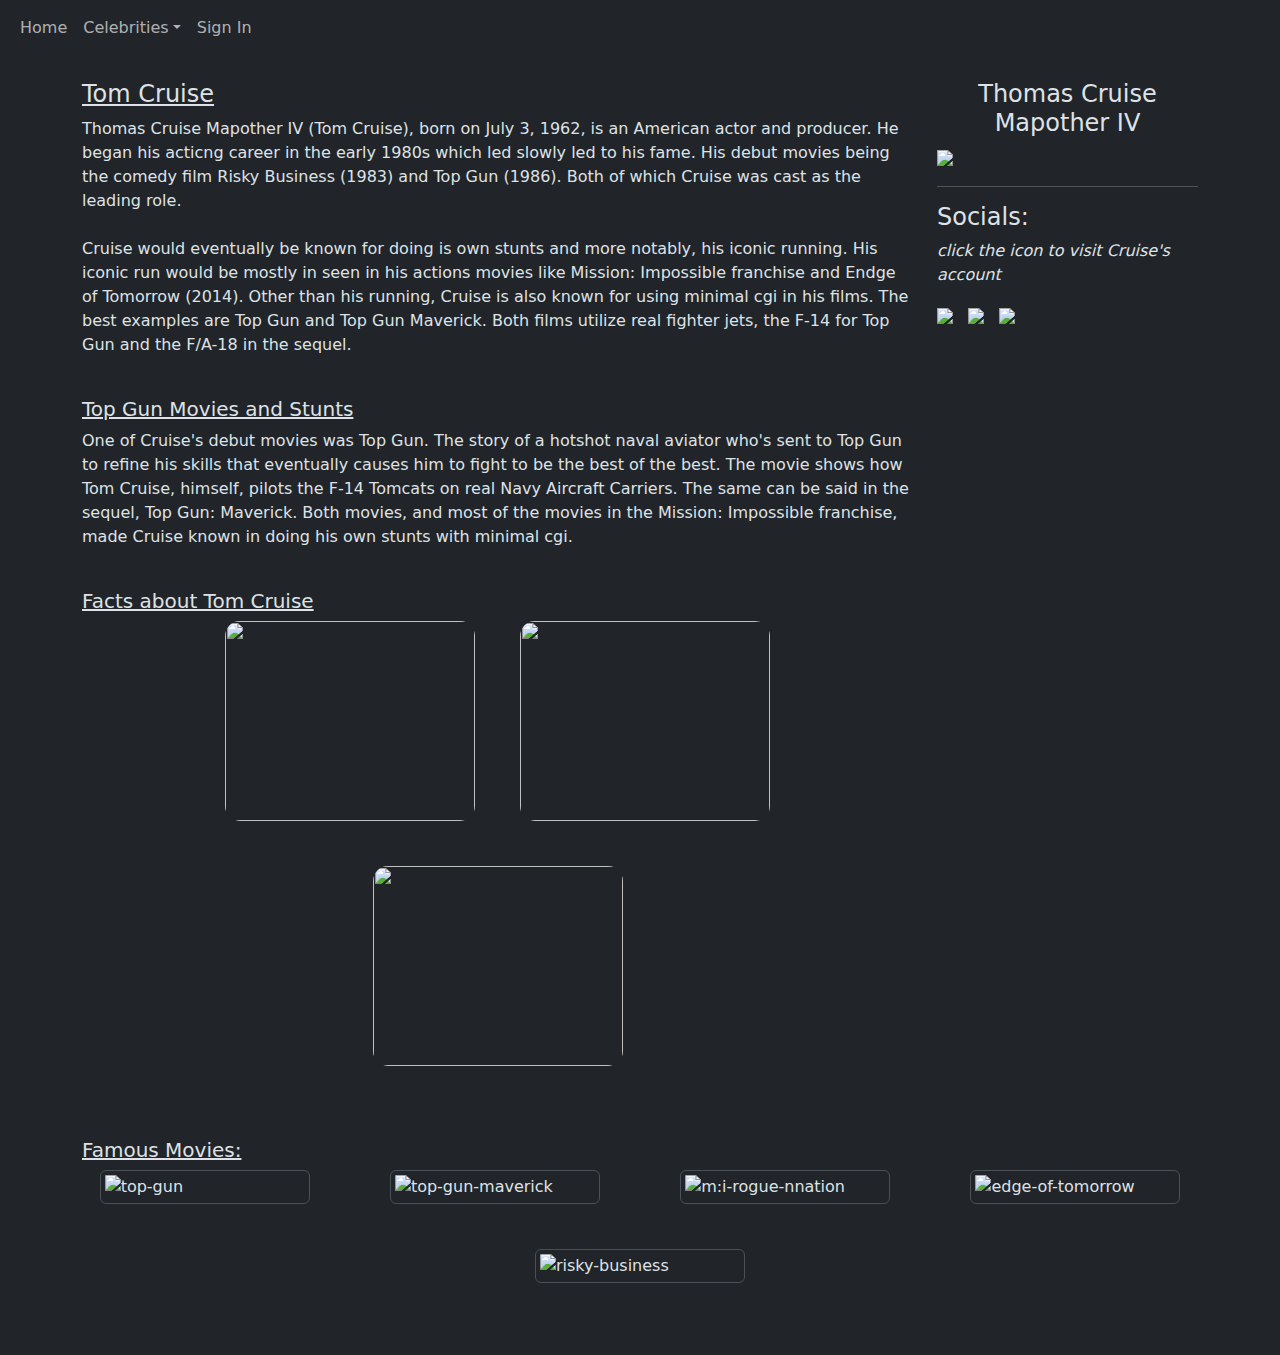
==== cruise.html @ 151969d1 "Add files via upload" ====
<!DOCTYPE html>
<html data-bs-theme="dark">
<head>
	<meta charset="utf-8">
	<meta name="viewport" content="width=device-width, initial-scale=1">
	
	<!--css-->
	<link rel="stylesheet" type="text/css" href="styles-cruise.css"> 

	<!-- bootstrap -->
	<link href="https://cdn.jsdelivr.net/npm/bootstrap@5.3.2/dist/css/bootstrap.min.css" rel="stylesheet">

	<!-- javascript -->
	<script src="https://cdn.jsdelivr.net/npm/bootstrap@5.3.3/dist/js/bootstrap.bundle.min.js" integrity="sha384-YvpcrYf0tY3lHB60NNkmXc5s9fDVZLESaAA55NDzOxhy9GkcIdslK1eN7N6jIeHz" crossorigin="anonymous"></script> 

	<title>Tom Cruise</title>
</head>
<body>
	<div class="main">
		<div class="row">
			<div class="header col-xl-12 text-center"></div>
		</div>

		<nav class="navbar navbar-expand-sm">
			<!-- <a class="navbar-brand">
				<img src="https://cdn4.iconfinder.com/data/icons/logos-and-brands/512/227_Netflix_logo-512.png" id="brand" style="width: 100px">
			</a> -->


		  	<div class="container-fluid">
			  	<ul class="navbar-nav">
				    <li class="nav-item">
				      <a class="nav-link" href="index.html">Home</a>
				    </li>
				    <li class="nav-item dropdown">
				    	<a class="nav-link dropdown-toggle" data-bs-toggle="dropdown" href="#">Celebrities</a>
				    	<ul class="dropdown-menu">
				    		<li><a class="dropdown-item" href="depp.html">Johnny Depp</a></li>
				    		<li><a class="dropdown-item" href="cruise.html">Tom Cruise</a></li>
				    		<li><a class="dropdown-item" href="rdj.html">Robert Downey Jr.</a></li>
				    	</ul>
				    </li>

				   <li class="nav-item">
				    	<a class="nav-link"  href="#">Sign In</a>
				    </li>
				</ul>
		  	</div>
		</nav>
	<br>
		<div class="container">
			<div class="row">
				<div class="col-xl-9">
					<p class="h4"><u>Tom Cruise</u></p>
					<p>Thomas Cruise Mapother IV (Tom Cruise), born on July 3, 1962, is an American actor and producer. He began his acticng career in the early 1980s which led slowly led to his fame. His debut movies being the comedy film Risky Business (1983) and Top Gun (1986). Both of which Cruise was cast as the leading role.<br><br>Cruise would eventually be known for doing is own stunts and more notably, his iconic running. His iconic run would be mostly in seen in his actions movies like Mission: Impossible franchise and Endge of Tomorrow (2014). Other than his running, Cruise is also known for using minimal cgi in his films. The best examples are Top Gun and Top Gun Maverick. Both films utilize real fighter jets, the F-14 for Top Gun and the F/A-18 in the sequel.</p>

					<br>

					<p class="h5"><u>Top Gun Movies and Stunts</u></p>
					<p>One of Cruise's debut movies was Top Gun. The story of a hotshot naval aviator who's sent to Top Gun to refine his skills that eventually causes him to fight to be the best of the best. The movie shows how Tom Cruise, himself, pilots the F-14 Tomcats on real Navy Aircraft Carriers. The same can be said in the sequel, Top Gun: Maverick. Both movies, and most of the movies in the Mission: Impossible franchise, made Cruise known in doing his own stunts with minimal cgi.</p>

					<br>

					<p class="h5"><u>Facts about Tom Cruise</u></p>

					<div class="flex">
						<div class="content">
							<img src="https://i.pinimg.com/1200x/43/fe/46/43fe46d28e1eea591d05dc1b6ebb8c67.jpg" class="facts">
							<div class="overlay" style="background-image: url(https://static1.srcdn.com/wordpress/wp-content/uploads/2019/09/Top-Gun-Trailer-Glen-Powell-One.jpg); background-size: cover;">
								<br>
								<div class="overlay-text text-center" style="color: white;">
									<p>Top Gun: Maverick is Tom Cruise’s highest-grossing film, surpassing $1 billion at the box office. The film is Paramount’s second domestic highest-grossing film, following Titanic.</p>
								</div>
							</div>
						</div>

						<div class="content">
							<img src="https://i.pinimg.com/1200x/43/fe/46/43fe46d28e1eea591d05dc1b6ebb8c67.jpg" class="facts">
							<div class="overlay" style="background-image: url(https://prd-rteditorial.s3.us-west-2.amazonaws.com/wp-content/uploads/2023/07/05111225/Mission_Impossible_Dead_Reckoning_Part_One_First_Reviews-Rep.jpg); background-size: cover;">
								<br>
								<div class="overlay-text text-center" style="color: white;">
									<p>In 2018, Rotten Tomatoes calculated that, on average, films where Cruise runs more distance on screen do better critically and commercially.</p>
								</div>
							</div>
						</div>

						<div class="content">
							<img src="https://i.pinimg.com/1200x/43/fe/46/43fe46d28e1eea591d05dc1b6ebb8c67.jpg" class="facts">
							<div class="overlay" style="background-image: url(https://likeafilmstar.com/wp-content/uploads/2014/10/tom-cruise-risky-business-sunglasses3.png); background-size: cover;">
								<br>
								<div class="overlay-text text-center" style="color: white;">
									<p>Cruise saved managed to save Ray-Ban Sunglasses. After wearing their sunglasses in his iconic roles Risky Business and Top Gun, sales shot up- and even more with Top Gun.</p>
								</div>
							</div>
						</div>
					</div>
					

					<br><br><br>
				</div>

				<div class="col-xl-3">
					<p class="h4 text-center">Thomas Cruise Mapother IV</p>
					<img src="https://upload.wikimedia.org/wikipedia/commons/thumb/3/33/Tom_Cruise_by_Gage_Skidmore_2.jpg/800px-Tom_Cruise_by_Gage_Skidmore_2.jpg" width="300px">
					<hr>
					<p class="h4">Socials:</p>
					<p><em>click the icon to visit Cruise's account</em></p>
					<a href="https://www.instagram.com/tomcruise/?hl=en"><img src="https://cdn4.iconfinder.com/data/icons/social-messaging-ui-color-shapes-2-free/128/social-instagram-new-square2-512.png" width="80" style="padding-right: 10px;"></a>

					<a href="https://www.facebook.com/officialtomcruise/"><img src="https://upload.wikimedia.org/wikipedia/commons/c/cd/Facebook_logo_%28square%29.png" width="80" style="padding-right: 10px;"></a>

					<a href="https://www.tiktok.com/@tomcruise?lang=en"><img src="https://i.pinimg.com/564x/80/3c/e4/803ce4805ba7df5322d2bc88c1f2f68e.jpg" width="80" style="padding-right: 10px;"></a>
				</div>

				<p class="h5"><u>Famous Movies:</u></p>
				<div class="movies">	
					<img src="https://upload.wikimedia.org/wikipedia/en/thumb/4/46/Top_Gun_Movie.jpg/220px-Top_Gun_Movie.jpg" class="img-thumbnail mx-auto d-block" width="210px" alt="top-gun">
					<img src="https://upload.wikimedia.org/wikipedia/en/thumb/1/13/Top_Gun_Maverick_Poster.jpg/220px-Top_Gun_Maverick_Poster.jpg" class="img-thumbnail mx-auto d-block" width="210px" alt="top-gun-maverick">
					<img src="https://upload.wikimedia.org/wikipedia/en/f/fb/Mission_Impossible_Rogue_Nation_poster.jpg" class="img-thumbnail mx-auto d-block" width="210px" alt="m:i-rogue-nnation">
					<img src="https://upload.wikimedia.org/wikipedia/en/f/f9/Edge_of_Tomorrow_Poster.jpg" class="img-thumbnail mx-auto d-block" width="210px" alt="edge-of-tomorrow">
					<img src="https://upload.wikimedia.org/wikipedia/en/thumb/3/33/Risky_Business.jpg/220px-Risky_Business.jpg" class="img-thumbnail mx-auto d-block" width="210px" alt="risky-business">
				</div>
			</div>
<br><br><br>
		</div>
	</div>
</body>
---- styles-cruise.css ----
.overlay{
	position: absolute;
	top: 100%;
	left: 0%;
	width: 100%;
	height: 100%;
	border-radius: 15px;
	transition: top 0.5s ease;
}

.overlay-text{
	padding: 20px;
	top: -15%;
	position: relative;

}

.content{
	position: relative;
	width: 250px;
	height: 200px;
	overflow: hidden;

}
.facts {
	width: 100%;
	height: 100%;
	object-fit: cover;
	border-radius: 15px;
}

.img-facts {
	width: 100%;
	height: 100%;
	object-fit: cover;
	border-radius: 15px;
}

.content:hover .overlay{
	top: 0;
}

.flex, .movies {
	display: flex;
	flex-wrap: wrap;
	gap: 45px;
	justify-content: center;

}

body{
	background-image: url(https://render.fineartamerica.com/images/images-profile-flow/400/images/artworkimages/mediumlarge/3/1-super-hornet-airpower-art.jpg);
	background-size: cover;
	background-attachment: fixed;
}
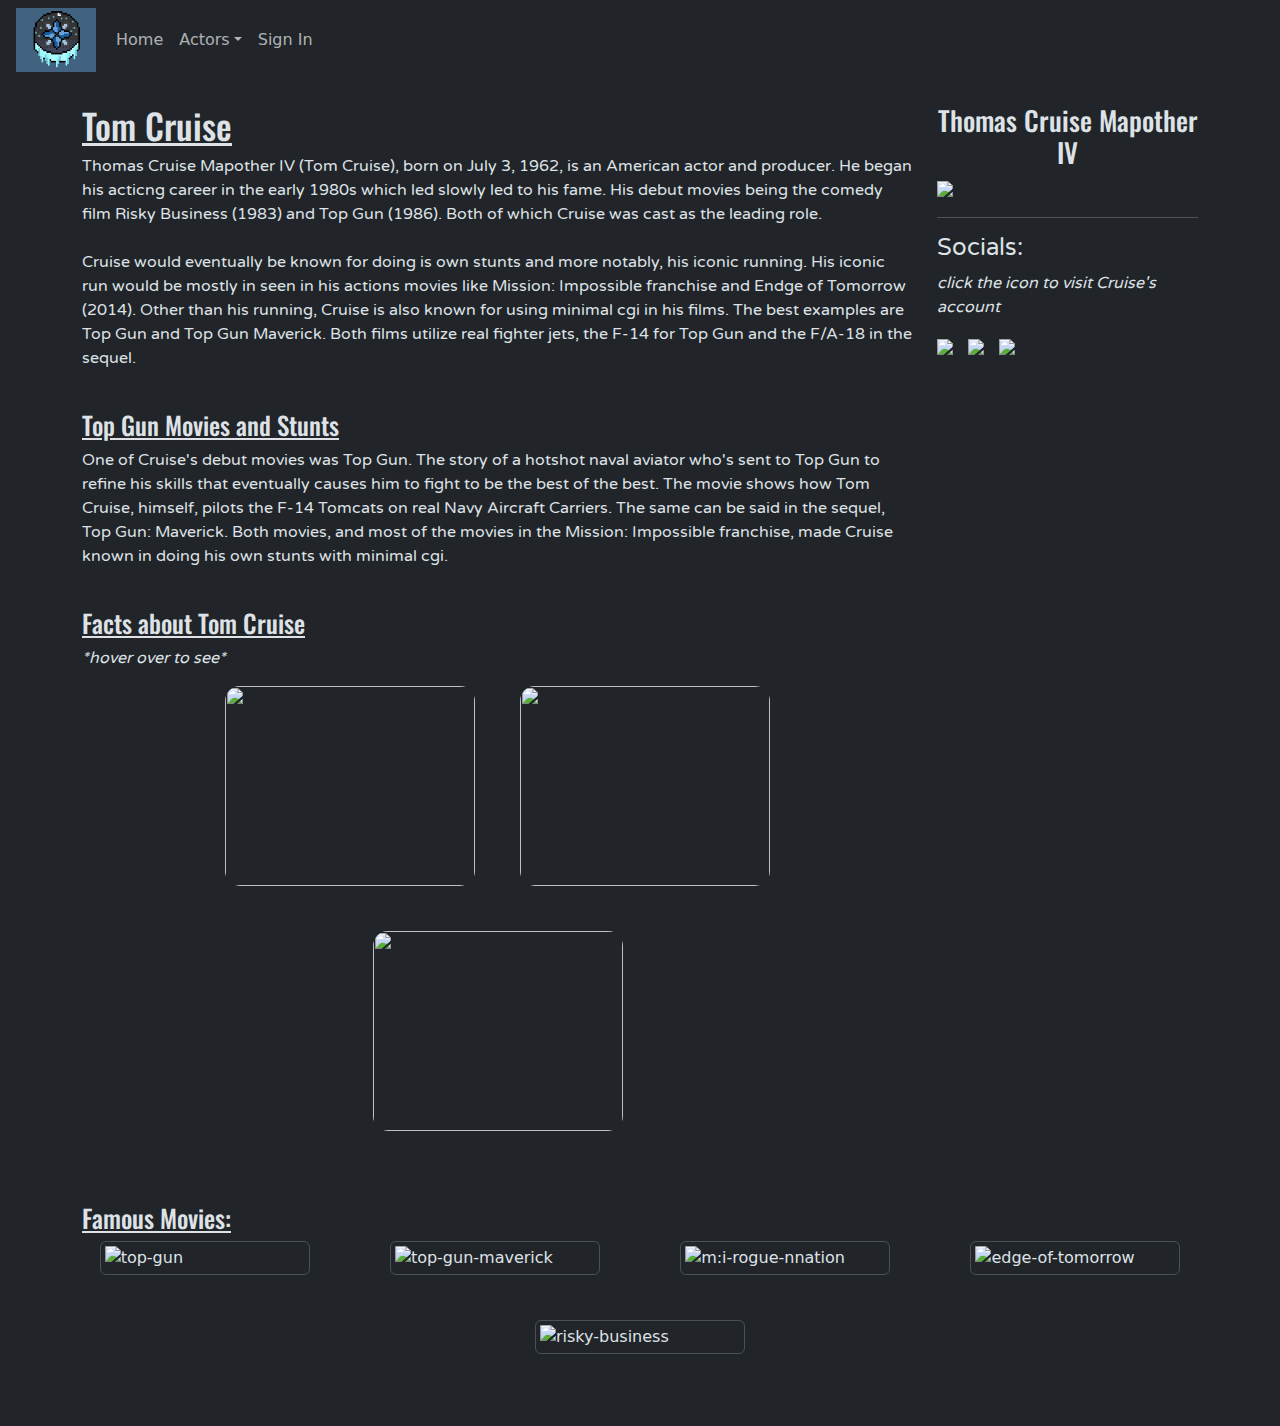
==== commit 9a171b3a: "Add files via upload" ====
--- a/cruise.html
+++ b/cruise.html
@@ -11,7 +11,17 @@
 	<link href="https://cdn.jsdelivr.net/npm/bootstrap@5.3.2/dist/css/bootstrap.min.css" rel="stylesheet">
 
 	<!-- javascript -->
-	<script src="https://cdn.jsdelivr.net/npm/bootstrap@5.3.3/dist/js/bootstrap.bundle.min.js" integrity="sha384-YvpcrYf0tY3lHB60NNkmXc5s9fDVZLESaAA55NDzOxhy9GkcIdslK1eN7N6jIeHz" crossorigin="anonymous"></script> 
+	<script src="https://cdn.jsdelivr.net/npm/bootstrap@5.3.3/dist/js/bootstrap.bundle.min.js" integrity="sha384-YvpcrYf0tY3lHB60NNkmXc5s9fDVZLESaAA55NDzOxhy9GkcIdslK1eN7N6jIeHz" crossorigin="anonymous"></script>
+
+	<!--varela round-->
+	<link rel="preconnect" href="https://fonts.googleapis.com">
+	<link rel="preconnect" href="https://fonts.gstatic.com" crossorigin>
+	<link href="https://fonts.googleapis.com/css2?family=Varela+Round&display=swap" rel="stylesheet">
+
+	<!--oswald-->
+	<link rel="preconnect" href="https://fonts.googleapis.com">
+	<link rel="preconnect" href="https://fonts.gstatic.com" crossorigin>
+	<link href="https://fonts.googleapis.com/css2?family=Oswald:wght@200..700&family=Varela+Round&display=swap" rel="stylesheet">
 
 	<title>Tom Cruise</title>
 </head>
@@ -22,9 +32,9 @@
 		</div>
 
 		<nav class="navbar navbar-expand-sm">
-			<!-- <a class="navbar-brand">
-				<img src="https://cdn4.iconfinder.com/data/icons/logos-and-brands/512/227_Netflix_logo-512.png" id="brand" style="width: 100px">
-			</a> -->
+			<a class="navbar-brand">
+				<a href="index.html"><img src="Winter Light.png" id="brand" style="width: 80px;"></a>
+			</a>
 
 
 		  	<div class="container-fluid">
@@ -33,7 +43,7 @@
 				      <a class="nav-link" href="index.html">Home</a>
 				    </li>
 				    <li class="nav-item dropdown">
-				    	<a class="nav-link dropdown-toggle" data-bs-toggle="dropdown" href="#">Celebrities</a>
+				    	<a class="nav-link dropdown-toggle" data-bs-toggle="dropdown" href="#">Actors</a>
 				    	<ul class="dropdown-menu">
 				    		<li><a class="dropdown-item" href="depp.html">Johnny Depp</a></li>
 				    		<li><a class="dropdown-item" href="cruise.html">Tom Cruise</a></li>
@@ -42,7 +52,7 @@
 				    </li>
 
 				   <li class="nav-item">
-				    	<a class="nav-link"  href="#">Sign In</a>
+				    	<a class="nav-link"  href="sign-in.html">Sign In</a>
 				    </li>
 				</ul>
 		  	</div>
@@ -51,17 +61,18 @@
 		<div class="container">
 			<div class="row">
 				<div class="col-xl-9">
-					<p class="h4"><u>Tom Cruise</u></p>
+					<p class="h4" style="font-family: oswald; font-size: 35px;"><u>Tom Cruise</u></p>
 					<p>Thomas Cruise Mapother IV (Tom Cruise), born on July 3, 1962, is an American actor and producer. He began his acticng career in the early 1980s which led slowly led to his fame. His debut movies being the comedy film Risky Business (1983) and Top Gun (1986). Both of which Cruise was cast as the leading role.<br><br>Cruise would eventually be known for doing is own stunts and more notably, his iconic running. His iconic run would be mostly in seen in his actions movies like Mission: Impossible franchise and Endge of Tomorrow (2014). Other than his running, Cruise is also known for using minimal cgi in his films. The best examples are Top Gun and Top Gun Maverick. Both films utilize real fighter jets, the F-14 for Top Gun and the F/A-18 in the sequel.</p>
 
 					<br>
 
-					<p class="h5"><u>Top Gun Movies and Stunts</u></p>
+					<p class="h5" style="font-family: oswald; font-size: 25px;"><u>Top Gun Movies and Stunts</u></p>
 					<p>One of Cruise's debut movies was Top Gun. The story of a hotshot naval aviator who's sent to Top Gun to refine his skills that eventually causes him to fight to be the best of the best. The movie shows how Tom Cruise, himself, pilots the F-14 Tomcats on real Navy Aircraft Carriers. The same can be said in the sequel, Top Gun: Maverick. Both movies, and most of the movies in the Mission: Impossible franchise, made Cruise known in doing his own stunts with minimal cgi.</p>
 
 					<br>
 
-					<p class="h5"><u>Facts about Tom Cruise</u></p>
+					<p class="h5" style="font-family: oswald; font-size: 25px;"><u>Facts about Tom Cruise</u></p>
+					<p><em>*hover over to see*</em></p>
 
 					<div class="flex">
 						<div class="content">
@@ -89,7 +100,7 @@
 							<div class="overlay" style="background-image: url(https://likeafilmstar.com/wp-content/uploads/2014/10/tom-cruise-risky-business-sunglasses3.png); background-size: cover;">
 								<br>
 								<div class="overlay-text text-center" style="color: white;">
-									<p>Cruise saved managed to save Ray-Ban Sunglasses. After wearing their sunglasses in his iconic roles Risky Business and Top Gun, sales shot up- and even more with Top Gun.</p>
+									<p>Cruise managed to save Ray-Ban Sunglasses. After wearing their sunglasses in his iconic roles Risky Business and Top Gun, sales shot up- and even more with Top Gun.</p>
 								</div>
 							</div>
 						</div>
@@ -100,7 +111,7 @@
 				</div>
 
 				<div class="col-xl-3">
-					<p class="h4 text-center">Thomas Cruise Mapother IV</p>
+					<p class="h4 text-center" style="font-family: oswald; font-size: 27px;">Thomas Cruise Mapother IV</p>
 					<img src="https://upload.wikimedia.org/wikipedia/commons/thumb/3/33/Tom_Cruise_by_Gage_Skidmore_2.jpg/800px-Tom_Cruise_by_Gage_Skidmore_2.jpg" width="300px">
 					<hr>
 					<p class="h4">Socials:</p>
@@ -112,7 +123,7 @@
 					<a href="https://www.tiktok.com/@tomcruise?lang=en"><img src="https://i.pinimg.com/564x/80/3c/e4/803ce4805ba7df5322d2bc88c1f2f68e.jpg" width="80" style="padding-right: 10px;"></a>
 				</div>
 
-				<p class="h5"><u>Famous Movies:</u></p>
+				<p class="h5" style="font-family: oswald; font-size: 25px;"><u>Famous Movies:</u></p>
 				<div class="movies">	
 					<img src="https://upload.wikimedia.org/wikipedia/en/thumb/4/46/Top_Gun_Movie.jpg/220px-Top_Gun_Movie.jpg" class="img-thumbnail mx-auto d-block" width="210px" alt="top-gun">
 					<img src="https://upload.wikimedia.org/wikipedia/en/thumb/1/13/Top_Gun_Maverick_Poster.jpg/220px-Top_Gun_Maverick_Poster.jpg" class="img-thumbnail mx-auto d-block" width="210px" alt="top-gun-maverick">
--- a/styles-cruise.css
+++ b/styles-cruise.css
@@ -54,4 +54,8 @@
 	background-attachment: fixed;
 }
 
+p{
+	font-family: varela round;
+	font-size: 16px;
+}
 
